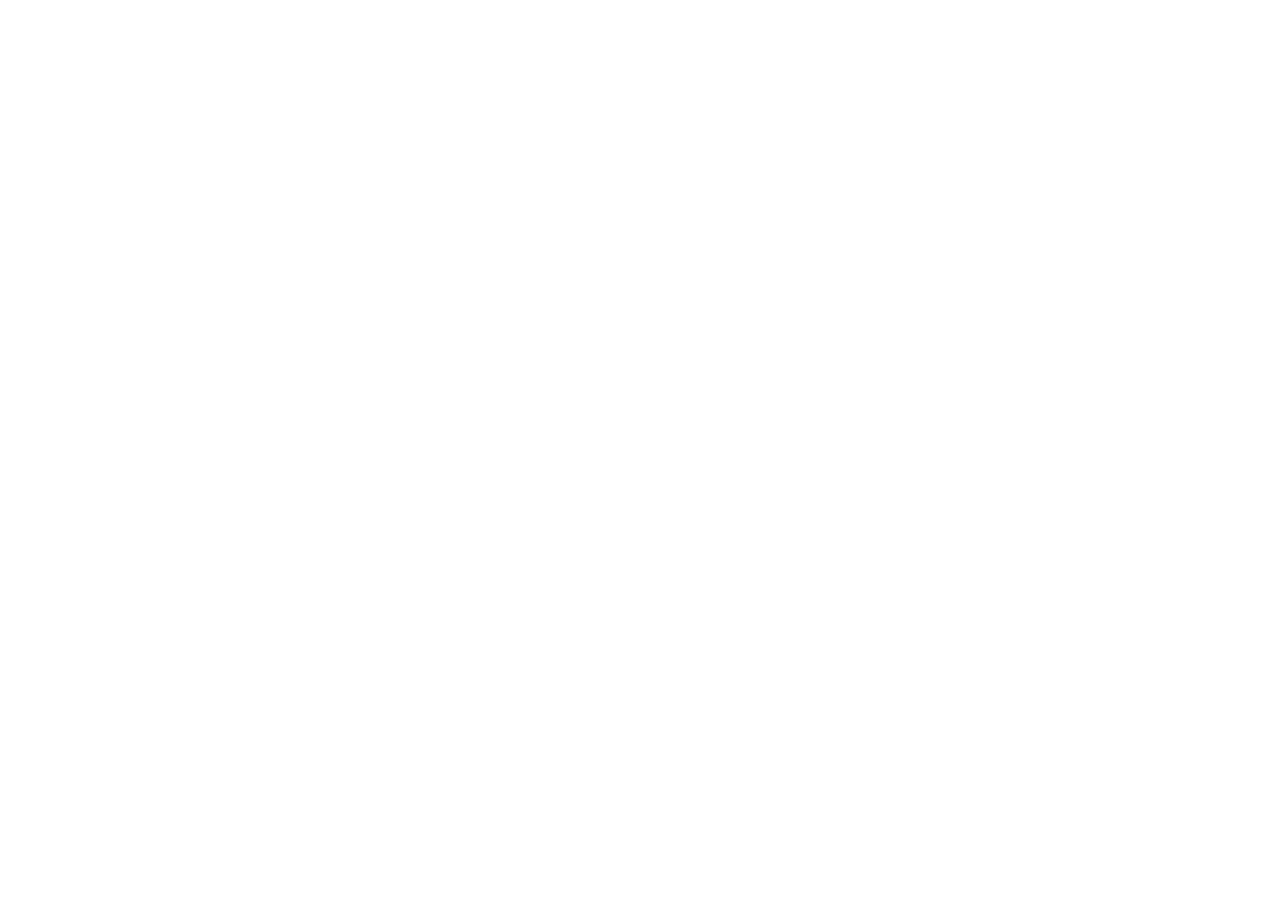
==== index.html @ 16217119 "First Commit" ====
<!DOCTYPE html>
<html lang="zh-Hant">
<head>
    <meta charset="UTF-8">
    <meta name="viewport" content="width=device-width, initial-scale=1.0">
    <title>貸款計算器</title>
</head>
<body>
    
</body>
</html>
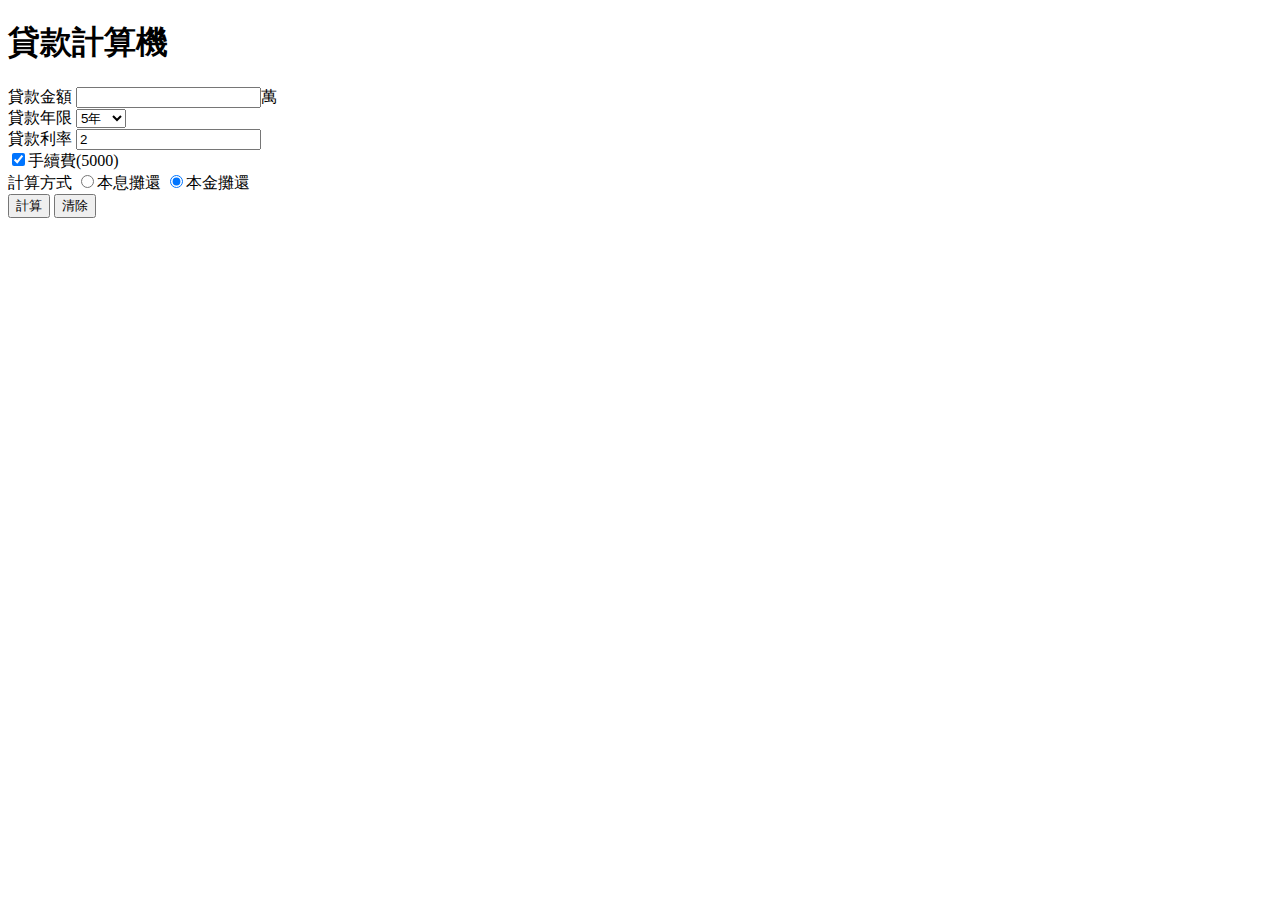
==== commit 860b937f: "'完成基礎框架'" ====
--- a/index.html
+++ b/index.html
@@ -6,6 +6,33 @@
     <title>貸款計算器</title>
 </head>
 <body>
-    
+    <h1>貸款計算機</h1>
+    <form action="">
+        <label for="amount">貸款金額</label>
+        <input type="number" name="amount" id="amount">萬
+        </br>
+        <label for="amount">貸款年限</label>
+        <select name="years" id="years">
+            <option value="1">1年</option>
+            <option value="3">3年</option>
+            <option value="5" selected>5年</option>
+            <option value="7">7年</option>
+            <option value="10">10年</option>
+            <option value="20">20年</option>
+            <option value="30">30年</option>
+        </select>
+        <br>
+        <label for="rate">貸款利率</label>
+        <input type="number" step="0.1" name="rate" id="rate" value="2">
+        <br>
+        <input type="checkbox" name="fee" id="fee" checked>手續費(5000)
+        <br>
+        <label for="">計算方式</label>
+        <input type="radio" name="repayment" id="payment1">本息攤還
+        <input type="radio" name="repayment" id="payment2" checked>本金攤還
+        <br>
+        <button type="button">計算</button>
+        <button type="button">清除</button>
+    </form>
 </body>
 </html>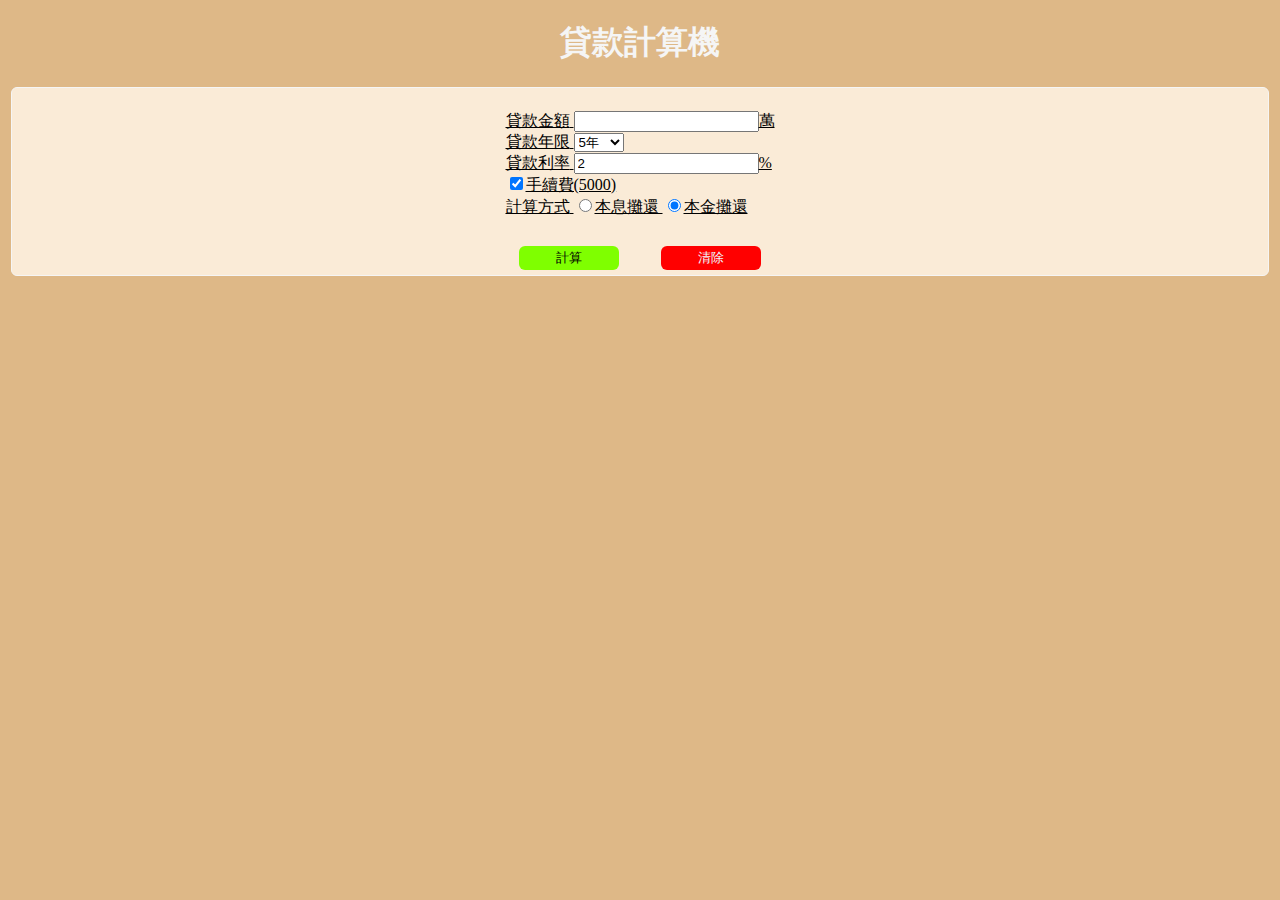
==== commit 6eb7f078: "'完成初步CSS'" ====
--- a/index.html
+++ b/index.html
@@ -1,38 +1,47 @@
 <!DOCTYPE html>
 <html lang="zh-Hant">
+
 <head>
     <meta charset="UTF-8">
     <meta name="viewport" content="width=device-width, initial-scale=1.0">
     <title>貸款計算器</title>
+    <link rel="stylesheet" href="./css/main.css">
 </head>
+
 <body>
-    <h1>貸款計算機</h1>
-    <form action="">
-        <label for="amount">貸款金額</label>
-        <input type="number" name="amount" id="amount">萬
-        </br>
-        <label for="amount">貸款年限</label>
-        <select name="years" id="years">
-            <option value="1">1年</option>
-            <option value="3">3年</option>
-            <option value="5" selected>5年</option>
-            <option value="7">7年</option>
-            <option value="10">10年</option>
-            <option value="20">20年</option>
-            <option value="30">30年</option>
-        </select>
-        <br>
-        <label for="rate">貸款利率</label>
-        <input type="number" step="0.1" name="rate" id="rate" value="2">
-        <br>
-        <input type="checkbox" name="fee" id="fee" checked>手續費(5000)
-        <br>
-        <label for="">計算方式</label>
-        <input type="radio" name="repayment" id="payment1">本息攤還
-        <input type="radio" name="repayment" id="payment2" checked>本金攤還
-        <br>
-        <button type="button">計算</button>
-        <button type="button">清除</button>
-    </form>
+    <div id="main-container">
+        <h1 class="title">貸款計算機</h1>
+        <form action="">
+            <div id="info">
+                <label for="amount">貸款金額</label>
+                <input type="number" name="amount" id="amount">萬
+                </br>
+                <label for="amount">貸款年限</label>
+                <select name="years" id="years">
+                    <option value="1">1年</option>
+                    <option value="3">3年</option>
+                    <option value="5" selected>5年</option>
+                    <option value="7">7年</option>
+                    <option value="10">10年</option>
+                    <option value="20">20年</option>
+                    <option value="30">30年</option>
+                </select>
+                <br>
+                <label for="rate">貸款利率</label>
+                <input type="number" step="0.1" name="rate" id="rate" value="2">%
+                <br>
+                <input type="checkbox" name="fee" id="fee" checked>手續費(5000)
+                <br>
+                <label for="">計算方式</label>
+                <input type="radio" name="repayment" id="payment1">本息攤還
+                <input type="radio" name="repayment" id="payment2" checked>本金攤還
+            </div>
+            <br>
+            <button type="button" id="calculate">計算</button>
+            <button type="button" id="reset">清除</button>
+        </form>
+    </div>
+    <script src="./js/main.js"></script>
 </body>
+
 </html>--- a/css/main.css
+++ b/css/main.css
@@ -0,0 +1,41 @@
+body{
+    background-color: burlywood;
+}
+#main-container{
+    width: auto 0;
+    margin: 0 3px;
+    text-align: center;
+}
+form{
+    background-color: antiquewhite;
+    border: solid 1px whitesmoke;
+    border-radius: 6px;
+    text-align: center;
+}
+#info{
+    display: inline-block;
+    text-align: left;
+    margin: 0 auto;
+    margin: 13px auto;
+    text-decoration: underline;
+    padding: 10px 0;
+}
+.title{
+    color: whitesmoke;
+}
+button{
+    width: 100px;
+    border: 0px;
+    background-color: chartreuse;
+    height: 24px;
+    border-radius: 6px;
+    margin: 5px 19px;
+}
+#reset{
+    background-color: red;
+    color: aliceblue;
+}
+label{
+    
+}
+
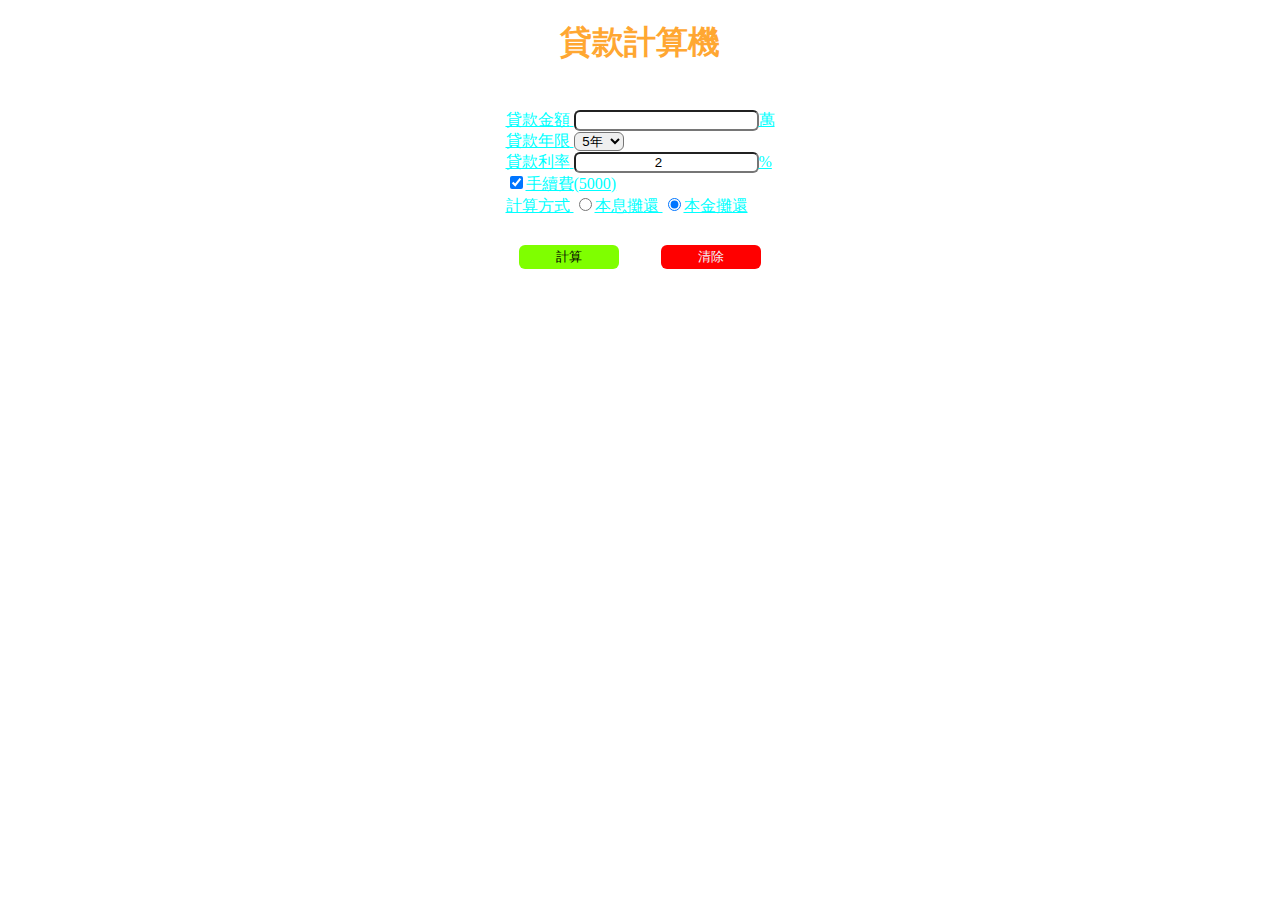
==== commit e85aa24d: "'添加js邏輯'" ====
--- a/index.html
+++ b/index.html
@@ -40,6 +40,12 @@
             <button type="button" id="calculate">計算</button>
             <button type="button" id="reset">清除</button>
         </form>
+        <div id="result">
+            總還款金額:
+            <div class="totalAmount"></div>
+            總還款利息:
+            <div class="totalInterest"></div>
+        </div>
     </div>
     <script src="./js/main.js"></script>
 </body>
--- a/css/main.css
+++ b/css/main.css
@@ -1,5 +1,7 @@
 body{
-    background-color: burlywood;
+    background-image: url('https://th.bing.com/th/id/R.2a85f640c8c8982a55654dcb1e8e1837?rik=f7ia%2bhbY01Yz1Q&pid=ImgRaw&r=0');
+    background-repeat: no-repeat;
+    background-size: cover;
 }
 #main-container{
     width: auto 0;
@@ -7,10 +9,10 @@
     text-align: center;
 }
 form{
-    background-color: antiquewhite;
-    border: solid 1px whitesmoke;
-    border-radius: 6px;
+    background-color: antiquewhite palegoldenrod;
     text-align: center;
+    opacity: 1;
+    color: aqua;
 }
 #info{
     display: inline-block;
@@ -21,7 +23,7 @@
     padding: 10px 0;
 }
 .title{
-    color: whitesmoke;
+    color: #FFA732;
 }
 button{
     width: 100px;
@@ -35,7 +37,14 @@
     background-color: red;
     color: aliceblue;
 }
-label{
+input,select{
+    text-align: center;
+    border-radius: 6px;
+}
+#result{
+    color: aliceblue;
+    display: none;
+    background-color: darkgreen 0.5;
     
 }
 
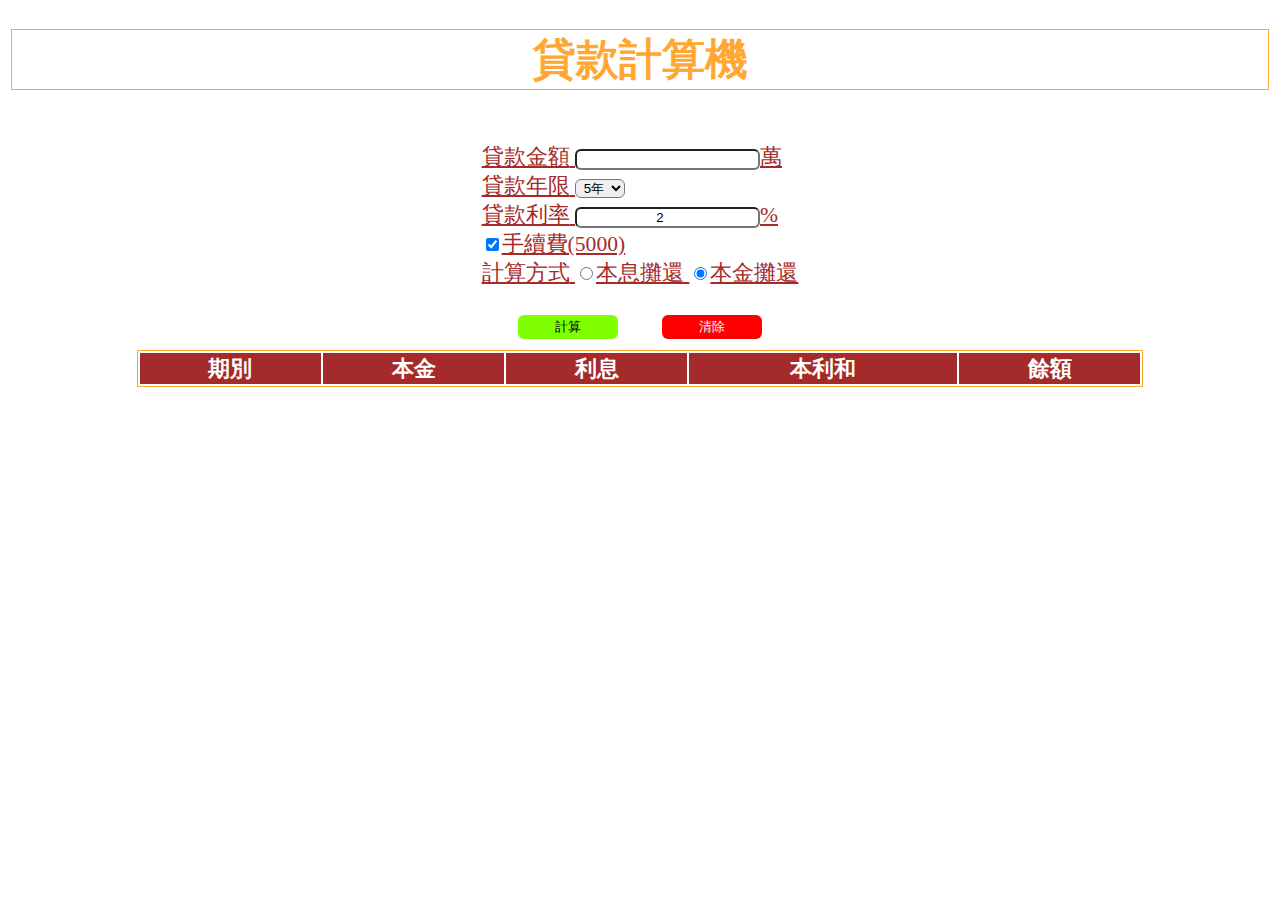
==== commit cb7b1a3f: "'新增Table表格'" ====
--- a/index.html
+++ b/index.html
@@ -6,10 +6,14 @@
     <meta name="viewport" content="width=device-width, initial-scale=1.0">
     <title>貸款計算器</title>
     <link rel="stylesheet" href="./css/main.css">
+    <link
+    rel="stylesheet"
+    href="https://cdnjs.cloudflare.com/ajax/libs/animate.css/4.1.1/animate.min.css"
+  />
 </head>
 
-<body>
-    <div id="main-container">
+<body >
+    <div id="main-container" >
         <h1 class="title">貸款計算機</h1>
         <form action="">
             <div id="info">
@@ -46,6 +50,20 @@
             總還款利息:
             <div class="totalInterest"></div>
         </div>
+        <div id="table">
+            <table>
+                <thead>
+                    <tr>
+                        <th>期別</th>
+                        <th>本金</th>
+                        <th>利息</th>
+                        <th>本利和</th>
+                        <th>餘額</th>
+                    </tr>
+                </thead>
+                <tbody></tbody>
+            </table>
+        </div>
     </div>
     <script src="./js/main.js"></script>
 </body>
--- a/css/main.css
+++ b/css/main.css
@@ -1,18 +1,21 @@
 body{
     background-image: url('https://th.bing.com/th/id/R.2a85f640c8c8982a55654dcb1e8e1837?rik=f7ia%2bhbY01Yz1Q&pid=ImgRaw&r=0');
     background-repeat: no-repeat;
-    background-size: cover;
+    background-size: fill;
+    font-size: large;
+
 }
 #main-container{
     width: auto 0;
     margin: 0 3px;
     text-align: center;
+    font-size: larger;
 }
 form{
     background-color: antiquewhite palegoldenrod;
     text-align: center;
     opacity: 1;
-    color: aqua;
+    color: brown;
 }
 #info{
     display: inline-block;
@@ -24,7 +27,12 @@
 }
 .title{
     color: #FFA732;
+    border: 1px solid #FFA732;
+    animation: bounce; /* referring directly to the animation's @keyframe declaration */
+    animation-duration: 2s; /* don't forget to set a duration! */
+    transition-duration: 2s;
 }
+
 button{
     width: 100px;
     border: 0px;
@@ -45,6 +53,14 @@
     color: aliceblue;
     display: none;
     background-color: darkgreen 0.5;
-    
+}
+table{
+    border: 1px solid #FFA732;
+    width: 80%;
+    margin:6px auto;
+    color: white;
+}
+table tr{
+    background-color: brown;
 }
 
